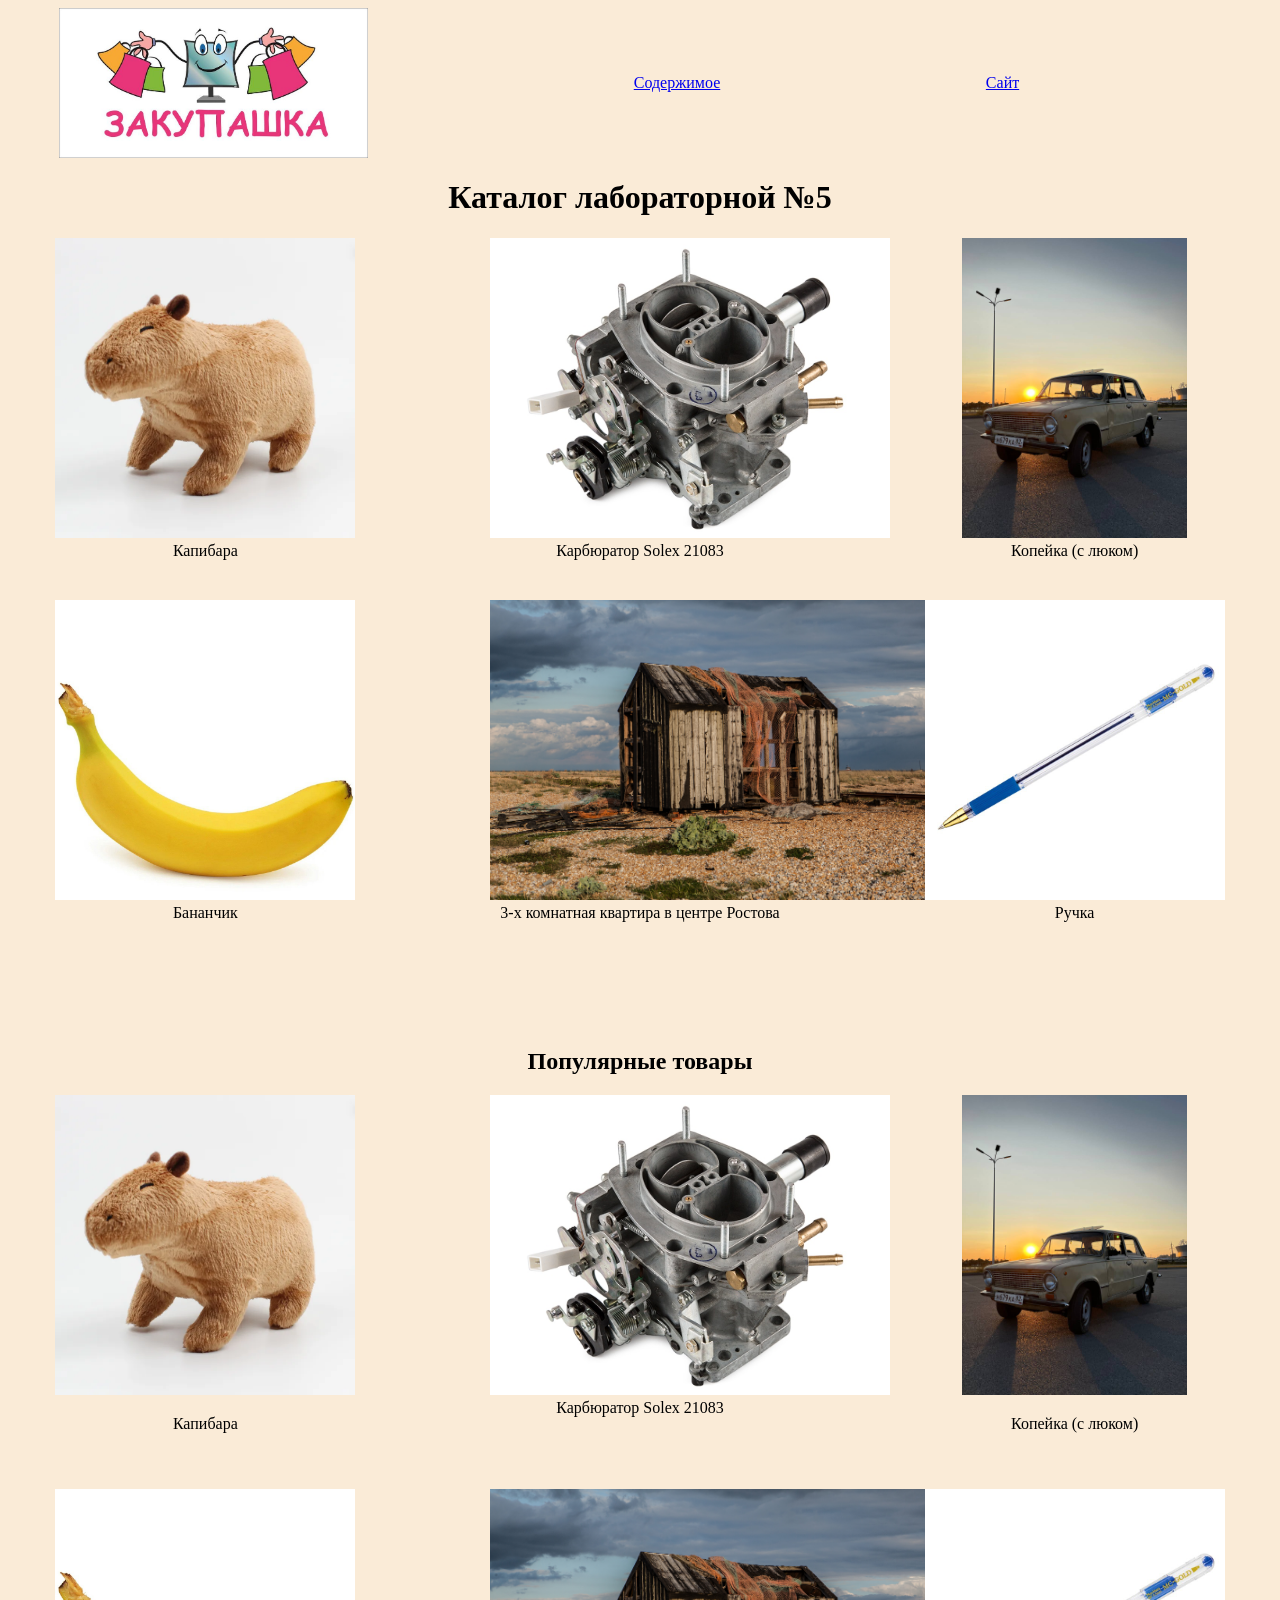
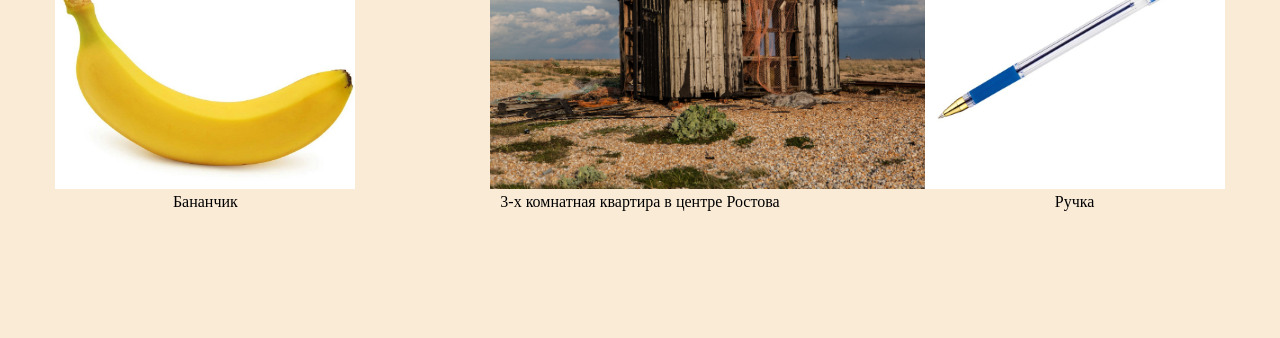
==== labs/Lab_05_HTML_CSS/solution/index.html @ 782ed8ee "S nastupayshim NG!" ====
<!DOCTYPE html>
<html lang="ru">
    <head>
        <title>Хавчик</title>
        <meta charset="UTF-8"/>
        <link rel="stylesheet" href="style.css">
        <script src="script.js"></script>
    </head>
    <body>
        <header>
            <meta name="viewport" content="width=device-width, initial-scale=1.0">
            <img src="rofl_viveska.jpg" alt="">
            <a href="#main">Содержимое</a>
            <a href="https://www.wildberries.ru/">Сайт</a>
        </header>
        <h1 name="main">Каталог лабораторной №5</h1>
        <div class="main-catalog">
            <div class="item">
                <div class="item-inner-img">
                    <img src="img/capy.jpg" alt="">
                </div>
                <p>Капибара</p>
            </div>
            <div class="item">
                <div class="item-inner-img">
                    <img src="img/carb.jpg" alt="">
                </div>Карбюратор Solex 21083</div>
            <div class="item">
                <div class="item-inner-img"><img src="img/copa.jpg" alt=""></div><p>Копейка (с люком)</p></div>
            <div class="item">
                <div class="item-inner-img"><img src="img/ban.jpg" alt=""></div>Бананчик</div>
            <div class="item">
                <div class="item-inner-img"><img src="img/halupa.jpg" alt=""></div>3-х комнатная квартира в центре Ростова</div>
            <div class="item">
                <div class="item-inner-img"><img src="img/pen.jpg" alt=""></div>Ручка</div>
        </div>
        <h2>Популярные товары</h2>
        <div class="promo-catalog">
            <div class="item">
                <div class="item-inner-img">
                    <img src="img/capy.jpg" alt="">
                </div>
                <p>Капибара</p>
            </div>
            <div class="item">
                <div class="item-inner-img">
                    <img src="img/carb.jpg" alt="">
                </div>Карбюратор Solex 21083</div>
            <div class="item">
                <div class="item-inner-img">
                    <img src="img/copa.jpg" alt="">
                </div>
                <p>Копейка (с люком)</p>
            </div>
            <div class="item">
                <div class="item-inner-img">
                    <img src="img/ban.jpg" alt="">
                </div>Бананчик</div>
            <div class="item">
                <div class="item-inner-img">
                    <img src="img/halupa.jpg" alt="">
                </div>3-х комнатная квартира в центре Ростова</div>
            <div class="item">
                <div class="item-inner-img">
                    <img src="img/pen.jpg" alt="">
                </div>Ручка</div>
        </div>
    </body>
</html>
---- labs/Lab_05_HTML_CSS/solution/style.css ----
header img
{
    display: inline-block;
    max-height: 150px;
    padding-left: 5%;
}

header
{
    display: flex;
    justify-content: space-between;
    align-items: center;
    margin-right: 20%;
}

h1
{
    text-align: center;
}

h2
{
    text-align: center;
}

.main-catalog {
    width: 100%;
}

.main-catalog, .promo-catalog
{
    display: grid;
    grid-template-columns: repeat(3, 1fr);
    grid-gap: 40px;
    text-align: center;
    margin-bottom: 10%;
}

.main-catalog img, .promo-catalog img
{
    align-content: center;
    height: 300px;
    /* max-width: 300px; */
    object-fit: contain;
}

.main-catalog p{
    margin: 0;
}

.item-inner-img {
    max-width: 300px;
    margin: auto;
}

@media (max-width: 900px) {
    .main-catalog,
    .promo-catalog {
        grid-template-columns: repeat(1, 1fr);
    }
}

body{
    background-color: antiquewhite;
}
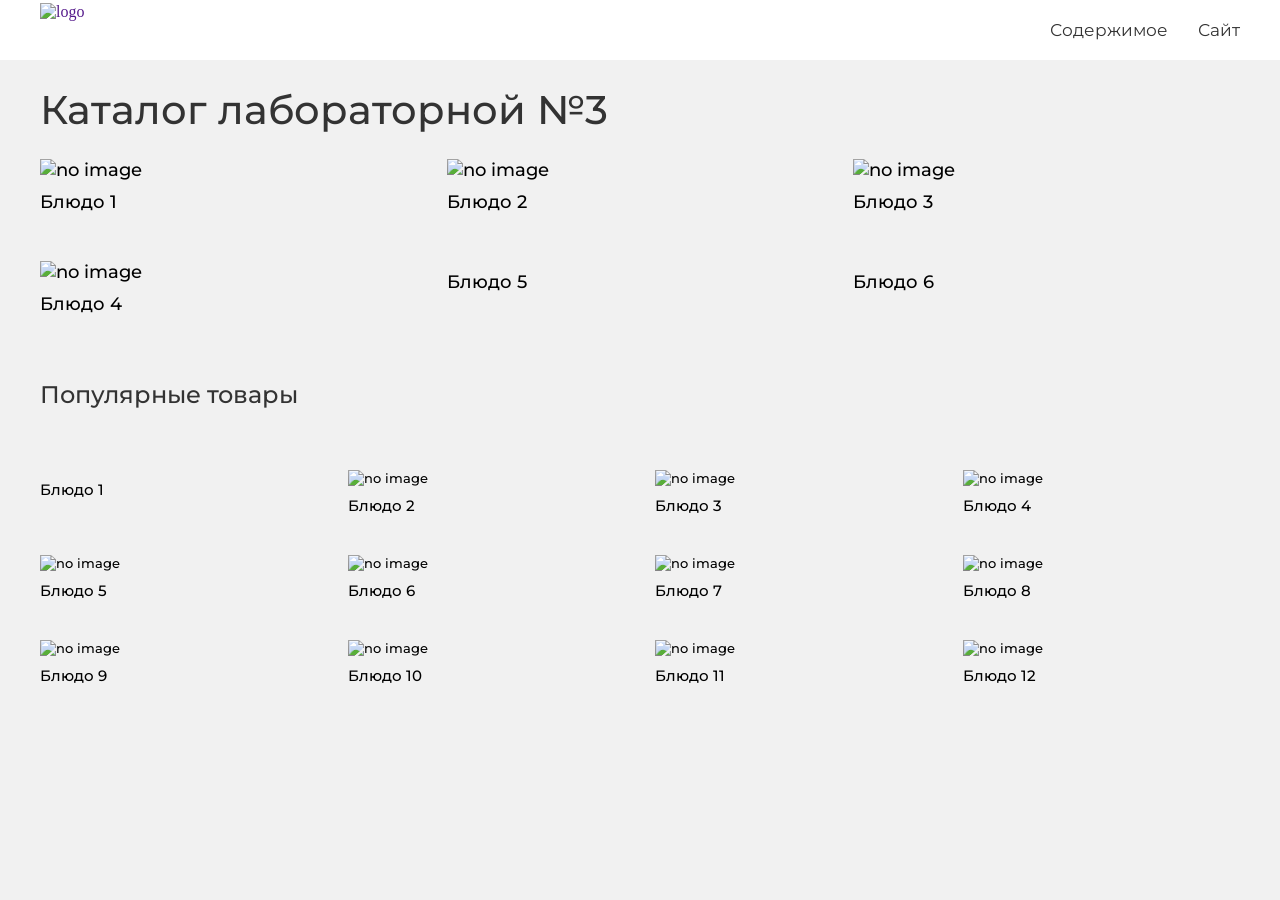
==== commit 869d6533: "WowWowWow" ====
--- a/labs/Lab_05_HTML_CSS/solution/index.html
+++ b/labs/Lab_05_HTML_CSS/solution/index.html
@@ -1,69 +1,286 @@
 <!DOCTYPE html>
 <html lang="ru">
-    <head>
-        <title>Хавчик</title>
-        <meta charset="UTF-8"/>
-        <link rel="stylesheet" href="style.css">
-        <script src="script.js"></script>
-    </head>
-    <body>
-        <header>
-            <meta name="viewport" content="width=device-width, initial-scale=1.0">
-            <img src="rofl_viveska.jpg" alt="">
-            <a href="#main">Содержимое</a>
-            <a href="https://www.wildberries.ru/">Сайт</a>
-        </header>
-        <h1 name="main">Каталог лабораторной №5</h1>
-        <div class="main-catalog">
-            <div class="item">
-                <div class="item-inner-img">
-                    <img src="img/capy.jpg" alt="">
-                </div>
-                <p>Капибара</p>
-            </div>
-            <div class="item">
-                <div class="item-inner-img">
-                    <img src="img/carb.jpg" alt="">
-                </div>Карбюратор Solex 21083</div>
-            <div class="item">
-                <div class="item-inner-img"><img src="img/copa.jpg" alt=""></div><p>Копейка (с люком)</p></div>
-            <div class="item">
-                <div class="item-inner-img"><img src="img/ban.jpg" alt=""></div>Бананчик</div>
-            <div class="item">
-                <div class="item-inner-img"><img src="img/halupa.jpg" alt=""></div>3-х комнатная квартира в центре Ростова</div>
-            <div class="item">
-                <div class="item-inner-img"><img src="img/pen.jpg" alt=""></div>Ручка</div>
+  <head>
+    <meta charset="UTF-8" />
+    <meta http-equiv="X-UA-Compatible" content="IE=edge" />
+    <meta name="viewport" content="width=device-width, initial-scale=1.0" />
+    <title>Лабораторная работа №3</title>
+    <link rel="preconnect" href="https://fonts.googleapis.com" />
+    <link rel="preconnect" href="https://fonts.gstatic.com" crossorigin />
+    <link
+      href="https://fonts.googleapis.com/css2?family=Montserrat:wght@300;400;500;700&display=swap"
+      rel="stylesheet"
+    />
+    <link rel="stylesheet" href="style.css" />
+  </head>
+  <body>
+    <header class="header">
+      <div class="container">
+        <div class="header_inner">
+          <a class="logo" href="">
+            <img class="logo-img" src="/solution/image/logo+.svg" alt="logo" />
+          </a>
+          <nav class="menu">
+            <div class="menu_list">
+              <div class="menu_item">
+                <a class="menu_link" href="#main">Содержимое</a>
+              </div>
+              <div class="menu_item">
+                <a
+                  class="menu_link"
+                  target="_blank"
+                  href="https://sankevitch.github.io/"
+                  >Сайт</a
+                >
+              </div>
+            </div>
+          </nav>
         </div>
-        <h2>Популярные товары</h2>
-        <div class="promo-catalog">
-            <div class="item">
-                <div class="item-inner-img">
-                    <img src="img/capy.jpg" alt="">
-                </div>
-                <p>Капибара</p>
-            </div>
-            <div class="item">
-                <div class="item-inner-img">
-                    <img src="img/carb.jpg" alt="">
-                </div>Карбюратор Solex 21083</div>
-            <div class="item">
-                <div class="item-inner-img">
-                    <img src="img/copa.jpg" alt="">
-                </div>
-                <p>Копейка (с люком)</p>
-            </div>
-            <div class="item">
-                <div class="item-inner-img">
-                    <img src="img/ban.jpg" alt="">
-                </div>Бананчик</div>
-            <div class="item">
-                <div class="item-inner-img">
-                    <img src="img/halupa.jpg" alt="">
-                </div>3-х комнатная квартира в центре Ростова</div>
-            <div class="item">
-                <div class="item-inner-img">
-                    <img src="img/pen.jpg" alt="">
-                </div>Ручка</div>
+      </div>
+    </header>
+
+    <section class="main" id="main">
+      <div class="container">
+        <h1 class="main_title">Каталог лабораторной №3</h1>
+        <div class="main_catalog">
+          <div class="box_main_list">
+            <div class="main_list">
+              <div class="main_item">
+                <div class="box_main_image">
+                  <img
+                    class="item_image"
+                    src="/solution/image//Photo_1.png"
+                    alt="no image"
+                  />
+                </div>
+                <div class="box_main_text">
+                  <p class="item_text">Блюдо 1</p>
+                </div>
+              </div>
+              <div class="main_item">
+                <div class="box_main_image">
+                  <img
+                    class="item_image"
+                    src="/solution/image/Photo_2.png"
+                    alt="no image"
+                  />
+                </div>
+                <div class="box_main_text">
+                  <p class="item_text">Блюдо 2</p>
+                </div>
+              </div>
+              <div class="main_item">
+                <div class="box_main_image">
+                  <img
+                    class="item_image"
+                    src="/solution/image/Photo_3.png"
+                    alt="no image"
+                  />
+                </div>
+                <div class="box_main_text">
+                  <p class="item_text">Блюдо 3</p>
+                </div>
+              </div>
+              <div class="main_item">
+                <div class="box_main_image">
+                  <img
+                    class="item_image"
+                    src="/solution/image/Photo_4.png"
+                    alt="no image"
+                  />
+                </div>
+                <div class="box_main_text">
+                  <p class="item_text">Блюдо 4</p>
+                </div>
+              </div>
+              <div class="main_item">
+                <div class="box_main_image">
+                  <img
+                    class="item_image"
+                    src="/solution/image/Photo_5.png"
+                    alt=""
+                  />
+                </div>
+                <div class="box_main_text">
+                  <p class="item_text">Блюдо 5</p>
+                </div>
+              </div>
+              <div class="main_item">
+                <div class="box_main_image">
+                  <img
+                    class="item_image"
+                    src="/solution/image/Photo_6.png"
+                    alt=""
+                  />
+                </div>
+                <div class="box_main_text">
+                  <p class="item_text">Блюдо 6</p>
+                </div>
+              </div>
+            </div>
+          </div>
         </div>
-    </body>
-</html>+
+        <div class="box_promo_catalog">
+          <div class="promo_catalog">
+            <div class="box_promo_title">
+              <h2 class="promo_title">Популярные товары</h2>
+            </div>
+            <div class="box_promo_list">
+              <div class="promo_list">
+                <div class="promo_item">
+                  <div class="box_promo_image">
+                    <div class="promo_image_main">
+                      <img
+                        class="promo_image"
+                        src="/solution/image/Photo_1.png"
+                        alt=""
+                      />
+                    </div>
+                  </div>
+                  <div class="box_item_text">
+                    <p class="item_text">Блюдо 1</p>
+                  </div>
+                </div>
+                <div class="promo_item">
+                  <div class="box_promo_image">
+                    <img
+                      class="promo_image"
+                      src="/solution/image/Photo_2.png"
+                      alt="no image"
+                    />
+                  </div>
+                  <div class="box_item_text">
+                    <p class="item_text">Блюдо 2</p>
+                  </div>
+                </div>
+                <div class="promo_item">
+                  <div class="box_promo_image">
+                    <img
+                      class="promo_image"
+                      src="/solution/image/Photo_3.png"
+                      alt="no image"
+                    />
+                  </div>
+                  <div class="box_item_text">
+                    <p class="item_text">Блюдо 3</p>
+                  </div>
+                </div>
+                <div class="promo_item">
+                  <div class="box_promo_image">
+                    <img
+                      class="promo_image"
+                      src="/solution/image/Photo_4.png"
+                      alt="no image"
+                    />
+                  </div>
+                  <div class="box_item_text">
+                    <p class="item_text">Блюдо 4</p>
+                  </div>
+                </div>
+                <div class="promo_item">
+                  <div class="box_promo_image">
+                    <img
+                      class="promo_image"
+                      src="/solution/image/Photo_5.png"
+                      alt="no image"
+                    />
+                  </div>
+                  <div class="box_item_text">
+                    <p class="item_text">Блюдо 5</p>
+                  </div>
+                </div>
+                <div class="promo_item">
+                  <div class="box_promo_image">
+                    <img
+                      class="promo_image"
+                      src="/solution/image/Photo_6.png"
+                      alt="no image"
+                    />
+                  </div>
+                  <div class="box_item_text">
+                    <p class="item_text">Блюдо 6</p>
+                  </div>
+                </div>
+                <div class="promo_item">
+                  <div class="box_promo_image">
+                    <img
+                      class="promo_image"
+                      src="/solution/image/Photo_2.png"
+                      alt="no image"
+                    />
+                  </div>
+                  <div class="box_item_text">
+                    <p class="item_text">Блюдо 7</p>
+                  </div>
+                </div>
+                <div class="promo_item">
+                  <div class="box_promo_image">
+                    <img
+                      class="promo_image"
+                      src="/solution/image/Photo_3.png"
+                      alt="no image"
+                    />
+                  </div>
+                  <div class="box_item_text">
+                    <p class="item_text">Блюдо 8</p>
+                  </div>
+                </div>
+                <div class="promo_item">
+                  <div class="box_promo_image">
+                    <img
+                      class="promo_image"
+                      src="/solution/image/Photo_5.png"
+                      alt="no image"
+                    />
+                  </div>
+                  <div class="box_item_text">
+                    <p class="item_text">Блюдо 9</p>
+                  </div>
+                </div>
+                <div class="promo_item">
+                  <div class="box_promo_image">
+                    <img
+                      class="promo_image"
+                      src="/solution/image/Photo_2.png"
+                      alt="no image"
+                    />
+                  </div>
+                  <div class="box_item_text">
+                    <p class="item_text">Блюдо 10</p>
+                  </div>
+                </div>
+                <div class="promo_item">
+                  <div class="box_promo_image">
+                    <img
+                      class="promo_image"
+                      src="/solution/image/Photo_4.png"
+                      alt="no image"
+                    />
+                  </div>
+                  <div class="box_item_text">
+                    <p class="item_text">Блюдо 11</p>
+                  </div>
+                </div>
+                <div class="promo_item">
+                  <div class="box_promo_image">
+                    <img
+                      class="promo_image"
+                      src="/solution/image/Photo_1.png"
+                      alt="no image"
+                    />
+                  </div>
+                  <div class="box_item_text">
+                    <p class="item_text">Блюдо 12</p>
+                  </div>
+                </div>
+              </div>
+            </div>
+          </div>
+        </div>
+      </div>
+    </section>
+
+    <script src="main.js"></script>
+  </body>
+</html>
--- a/labs/Lab_05_HTML_CSS/solution/style.css
+++ b/labs/Lab_05_HTML_CSS/solution/style.css
@@ -1,66 +1,309 @@
-
-header img
-{
-    display: inline-block;
-    max-height: 150px;
-    padding-left: 5%;
-}
-
-header
-{
-    display: flex;
-    justify-content: space-between;
-    align-items: center;
-    margin-right: 20%;
-}
-
-h1
-{
-    text-align: center;
-}
-
-h2
-{
-    text-align: center;
-}
-
-.main-catalog {
+html {
+  scroll-behavior: smooth;
+}
+
+* {
+  margin: 0;
+  padding: 0;
+  outline: 0;
+  box-sizing: border-box;
+}
+
+body {
+  background-color: #f1f1f1;
+  min-height: 100vh;
+}
+
+ul {
+  list-style: none;
+}
+
+img {
+  max-width: 100%;
+  display: block;
+}
+
+input,
+button,
+textarea,
+select {
+  font: inherit;
+}
+.flex {
+  display: flex;
+}
+a {
+  text-decoration: none;
+}
+
+.header {
+  /* background-color: rgb(254, 255, 233); */
+  background-color: #fff;
+}
+
+.container {
+  max-width: 1280px;
+  margin: 0 auto;
+}
+
+.header_inner {
+  display: flex;
+  justify-content: space-between;
+}
+
+.logo {
+  margin-top: 3px;
+  transition: all 0.3s;
+}
+
+.logo:hover {
+  transform: scale(1.05);
+}
+
+.menu {
+  padding: 20px 0;
+}
+
+.menu_list {
+  display: flex;
+}
+
+.menu_item:not(:last-child) {
+  padding-right: 30px;
+}
+
+.menu_link {
+  color: #333;
+  font-family: "Montserrat", sans-serif;
+  font-weight: 400;
+  font-size: 17px;
+  transition: all 0.3s;
+}
+
+.menu_link:hover {
+  font-size: 16px;
+}
+
+/* Main */
+
+.main {
+  margin-bottom: 30px;
+}
+
+.main_title {
+  font-family: "Montserrat", sans-serif;
+  font-weight: 500;
+  font-size: 40px;
+  margin: 25px 0 15px;
+  color: #333;
+}
+
+.main_list {
+  display: flex;
+  flex-wrap: wrap;
+  margin: -24px -10px;
+  /* gap: 0 31px; */
+  /* align-items: center; */
+}
+
+.main_item {
+  padding: 24px 10px;
+  font-size: 18px;
+  width: 33.333%;
+}
+
+.main_item,
+.promo_item {
+  font-family: "Montserrat", sans-serif;
+  font-weight: 500;
+  transition: all 0.3s;
+}
+
+.main_item:hover {
+  transform: scale(1.05);
+  transition: all 0.3s;
+  opacity: 40%;
+}
+
+.box_main_image {
+  padding-bottom: 10px;
+}
+
+.item_image {
+  width: 100%;
+}
+
+/* Promo */
+.box_promo_catalog {
+  padding-top: 65px;
+}
+
+.promo_title {
+  font-family: "Montserrat", sans-serif;
+  font-weight: 500;
+  color: #333;
+}
+.box_promo_image {
+  padding-bottom: 10px;
+}
+
+.promo_list {
+  display: flex;
+  flex-wrap: wrap;
+  margin: -24px -15px;
+}
+
+.box_promo_title {
+  padding-bottom: 65px;
+}
+
+.promo_item {
+  font-size: 13px;
+  transition: all 0.3s;
+  width: 25%;
+  padding: 24px 15px;
+}
+
+.promo_item:hover {
+  transform: scale(1.05);
+  opacity: 40%;
+}
+
+.box_item_text {
+  font-size: 15px;
+}
+
+@media (max-width: 1440px) {
+}
+
+@media (max-width: 1280px) {
+  .container {
+    padding: 0 40px;
+  }
+
+  .main_title {
+    margin: 25px 0 25px;
+  }
+
+  .item_image {
     width: 100%;
-}
-
-.main-catalog, .promo-catalog
-{
-    display: grid;
-    grid-template-columns: repeat(3, 1fr);
-    grid-gap: 40px;
-    text-align: center;
-    margin-bottom: 10%;
-}
-
-.main-catalog img, .promo-catalog img
-{
-    align-content: center;
-    height: 300px;
-    /* max-width: 300px; */
-    object-fit: contain;
-}
-
-.main-catalog p{
-    margin: 0;
-}
-
-.item-inner-img {
-    max-width: 300px;
-    margin: auto;
-}
-
-@media (max-width: 900px) {
-    .main-catalog,
-    .promo-catalog {
-        grid-template-columns: repeat(1, 1fr);
-    }
-}
-
-body{
-    background-color: antiquewhite;
-}
+  }
+
+  .promo_item {
+    padding: 20px 15px;
+  }
+}
+
+@media (max-width: 960px) {
+  .main_title {
+    margin-top: 15px;
+    font-size: 35px;
+  }
+
+  .box_promo_title {
+    padding-bottom: 30px;
+  }
+}
+
+@media (max-width: 768px) {
+  .main_title {
+    font-size: 30px;
+  }
+
+  .main_item {
+    padding: 20px 10px;
+    width: 50%;
+  }
+
+  .box_promo_catalog {
+    padding-top: 45px;
+  }
+
+  .promo_item {
+    width: 33.333%;
+    padding: 12px 15px;
+  }
+}
+
+@media (max-width: 640px) {
+  .container {
+    padding: 0 12px;
+  }
+
+  .header_inner {
+    display: block;
+  }
+
+  .logo-img {
+    width: 15%;
+    margin-left: auto;
+    margin-right: auto;
+  }
+
+  .menu {
+    padding: 10px 0;
+  }
+  .menu_list {
+    justify-content: center;
+  }
+
+  .menu_link {
+    font-size: 20px;
+    border-bottom: 1px solid #fff;
+  }
+
+  .menu_link:hover {
+    border-bottom: transparent;
+    font-size: 20px;
+  }
+
+  .main_title {
+    font-size: 25px;
+  }
+  .main_item {
+    padding: 20px 12px;
+    width: 100%;
+  }
+
+  .box_main_text {
+    font-size: 22px;
+  }
+
+  .box_promo_title {
+    font-size: 18px;
+    padding-bottom: 35px;
+  }
+  .promo_item {
+    width: 50%;
+    padding: 12px 12px;
+  }
+
+  .box_item_text {
+    font-size: 17px;
+  }
+}
+
+@media (max-width: 414px) {
+  .menu_link {
+    font-size: 18px;
+  }
+
+  .main_title {
+    font-size: 21px;
+  }
+
+  .box_main_text {
+    font-size: 18px;
+  }
+}
+
+@media (max-width: 320px) {
+  .main_title {
+    font-size: 20px;
+  }
+
+  .box_promo_title {
+    font-size: 16px;
+    padding-bottom: 35px;
+  }
+}
